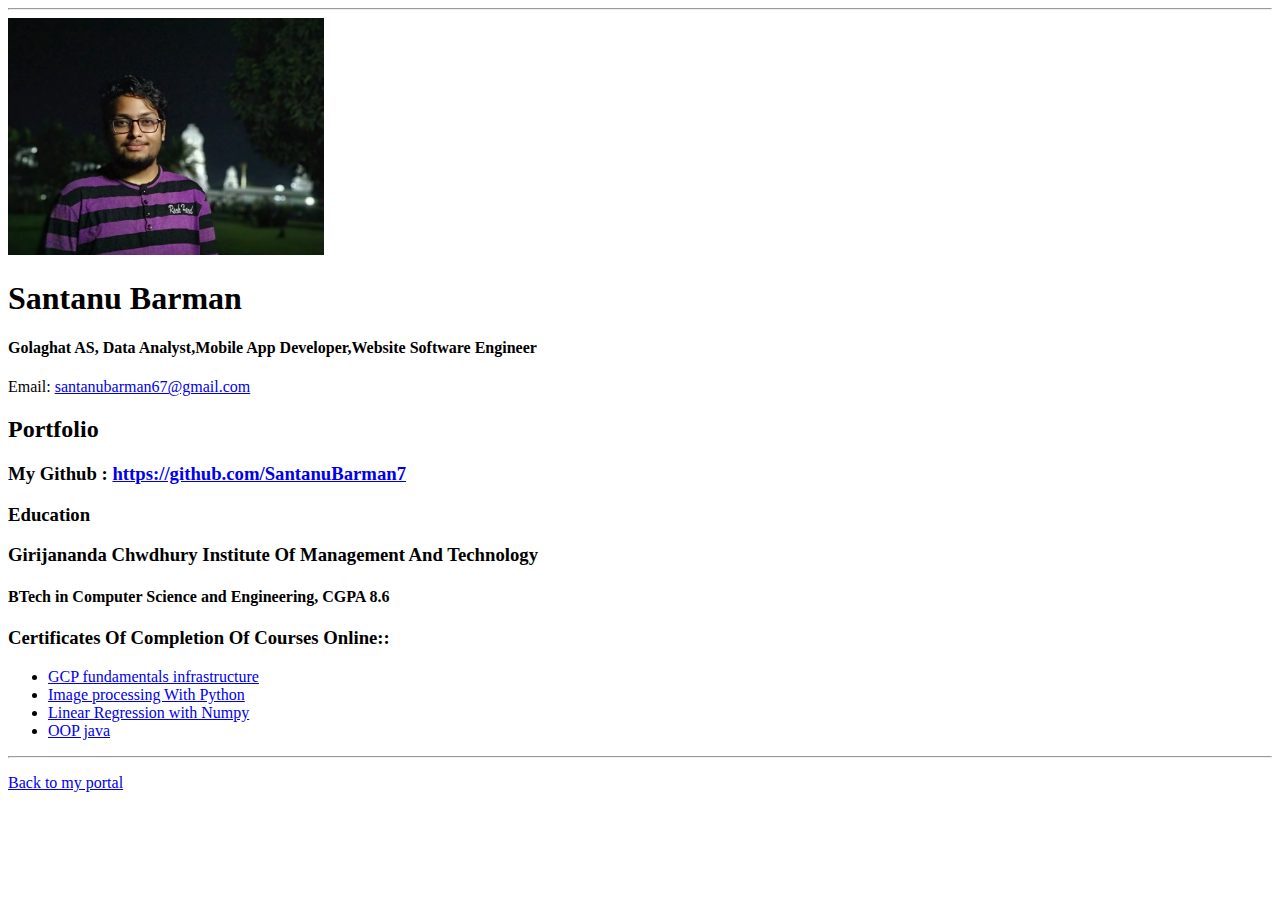
==== resume.html @ 756180a3 "Add files via upload" ====
<!DOCTYPE html>
<html>
<head>
	<title>Santanu Barman's Resume</title>
	<link rel="stylesheet" type="text/css" href="master.css">
	<link rel="FavioconIcon" type="image/x-icon" href="favion.ico">
	<link rel="shortcut" type="image/x-icon" href="favion.ico">
	<meta name="viewport" content="width-device-width, initial-scale=1,shrink-to-fit=no">
	<meta name="name" content="Santanu Barman's Portal">
	<meta name="robots" content="noindex,nofollow">
</head>
<body>
	<hr>
	<img src="myimg.jpg" alt="Santanu Barman's Pic" width="25%">

	<h1>Santanu Barman</h1>
	<h4>Golaghat AS, Data Analyst,Mobile App Developer,Website Software Engineer</h4>
	<p>Email: <a href="mailto:santanubarman67@gmail.com" target="_blank">santanubarman67@gmail.com</a></p>
	<h2>Portfolio</h2>
	<h3><p>My Github : <a href="http:\\Github.com\SantanuBarman7" target="_blank">https://github.com/SantanuBarman7</a></p></h3>

	<h3>Education</h3>
	<h3>Girijananda Chwdhury Institute Of Management And Technology</h3>
	<h4>BTech in Computer Science and Engineering, CGPA 8.6</h4>

	<h3>Certificates Of Completion Of Courses Online::</h3>
	<ul>
		<li><a href="gcp funamentals infrastructure Certificate.pdf">GCP fundamentals infrastructure</a></li>
		<li><a href="Image processing begineerCoursera Certificate.pdf">Image processing With Python</a></li>
		<li><a href="Linear Regression with Numpy Certificate.pdf">Linear Regression with Numpy</a></li>
		<li><a href="OOP javaCoursera Ceriticate.pdf">OOP java</a></li>
	</ul>
</body>
<footer>
	<hr>
	<p><a href="index.html">Back to my portal</a></p>
</footer>
</html>
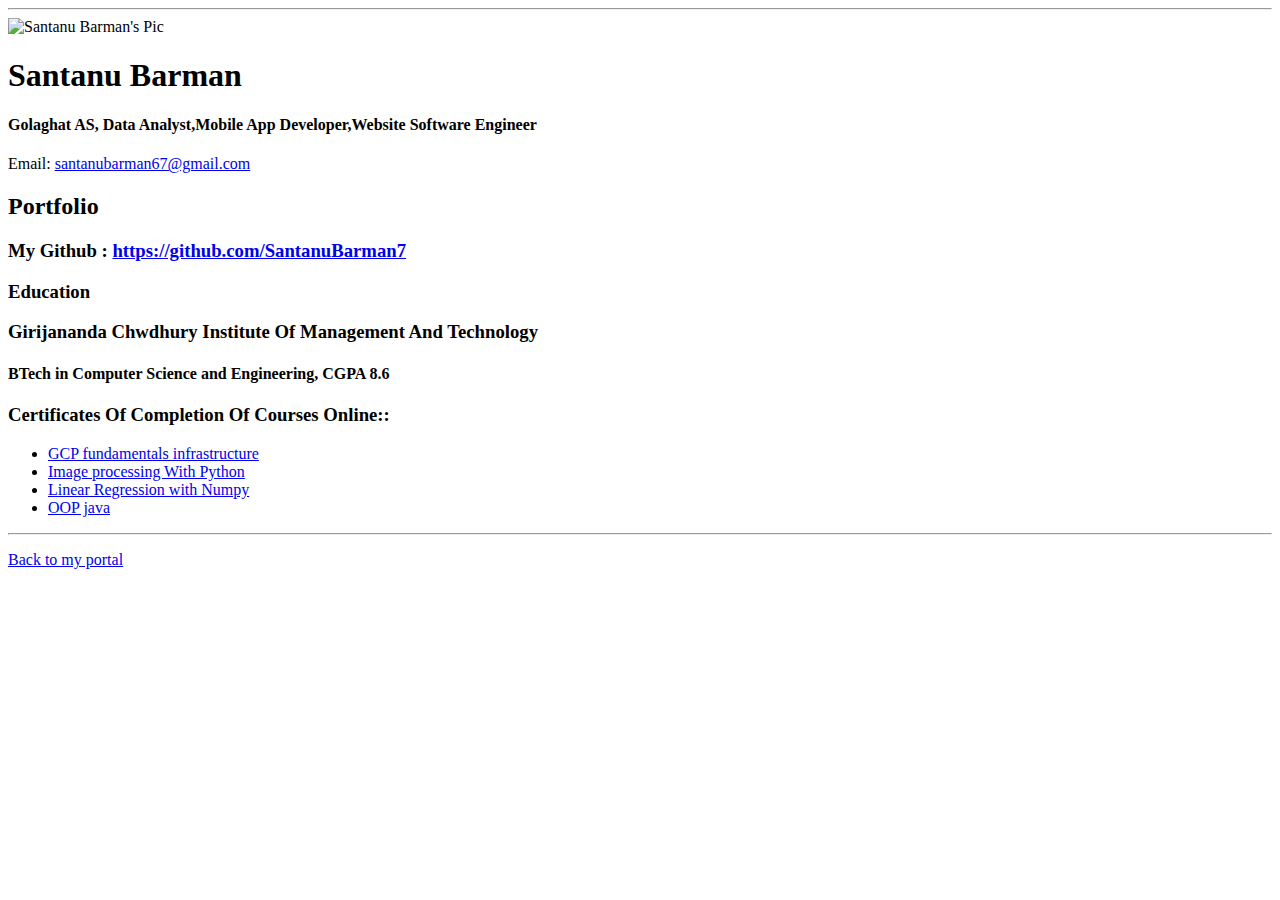
==== commit 93711157: "Update resume.html" ====
--- a/resume.html
+++ b/resume.html
@@ -7,7 +7,6 @@
 	<link rel="shortcut" type="image/x-icon" href="favion.ico">
 	<meta name="viewport" content="width-device-width, initial-scale=1,shrink-to-fit=no">
 	<meta name="name" content="Santanu Barman's Portal">
-	<meta name="robots" content="noindex,nofollow">
 </head>
 <body>
 	<hr>
@@ -35,4 +34,4 @@
 	<hr>
 	<p><a href="index.html">Back to my portal</a></p>
 </footer>
-</html>+</html>
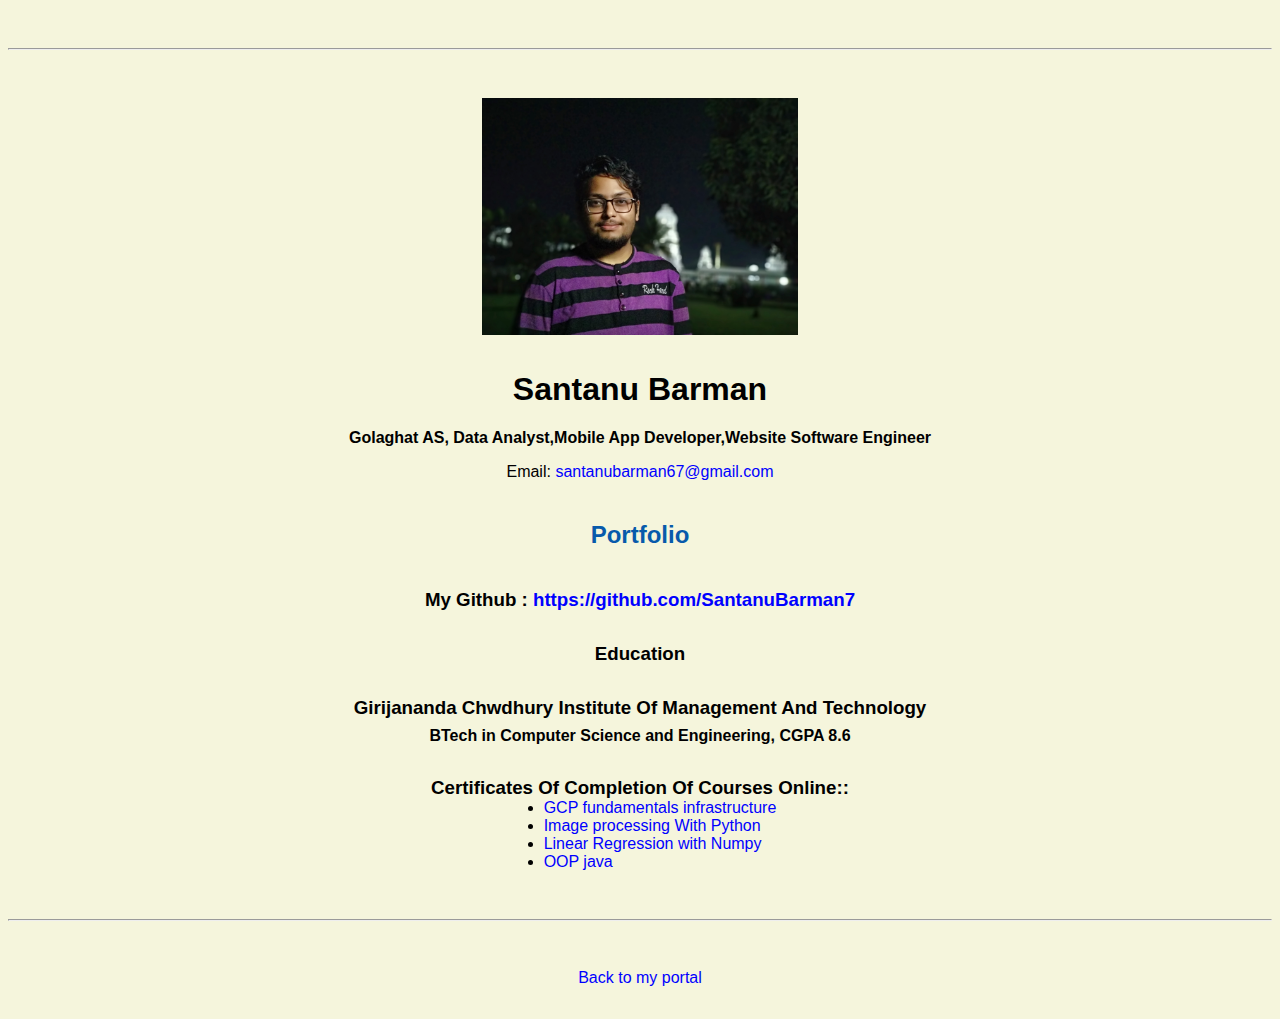
==== commit 9331a37d: "Update resume.html" ====
--- a/resume.html
+++ b/resume.html
@@ -2,7 +2,7 @@
 <html>
 <head>
 	<title>Santanu Barman's Resume</title>
-	<link rel="stylesheet" type="text/css" href="master.css">
+	<link rel="stylesheet" type="text/css" href="css/master.css">
 	<link rel="FavioconIcon" type="image/x-icon" href="favion.ico">
 	<link rel="shortcut" type="image/x-icon" href="favion.ico">
 	<meta name="viewport" content="width-device-width, initial-scale=1,shrink-to-fit=no">
@@ -10,7 +10,7 @@
 </head>
 <body>
 	<hr>
-	<img src="myimg.jpg" alt="Santanu Barman's Pic" width="25%">
+	<img src="images/myimg.jpg" alt="Santanu Barman's Pic" width="25%">
 
 	<h1>Santanu Barman</h1>
 	<h4>Golaghat AS, Data Analyst,Mobile App Developer,Website Software Engineer</h4>
--- a/css/master.css
+++ b/css/master.css
@@ -0,0 +1,49 @@
+a{
+	color: blue;/*set text color to blue*/
+	text-decoration: none;
+}
+a:hover{
+	color: red;/*set text color red*/
+	text-decoration: none;
+}
+
+body{
+	background-color: beige;  /*set background color*/
+	color: black; /*text color to black*/
+	font-family: Arial,Helvetica,sans-serif ; /*font*/
+	text-align: center;/*text align*/
+}
+footer{
+	margin-top: 2rem;
+	margin-bottom: 2rem;
+}
+h1{
+	margin-bottom: o;
+	margin-top: 2rem;
+}
+h2{
+	
+	color: #075AAB; /*text color #075AAB*/
+	margin-top: 2.5rem;
+	margin-bottom: 2.5rem; /*bottom and top margin 2.5rem*/
+}
+h3{
+	margin-bottom: 0;
+	margin-top: 2rem;
+}
+h4{
+	margin-bottom: 1rem;
+	margin-top: 0.5rem;
+}
+h5{
+	margin-top: 0.5rem;
+}
+hr{
+	margin-bottom: 3rem;
+	margin-top: 3rem;
+}
+ul{
+	display: table;
+	margin:0 auto;
+	text-align: left;
+}